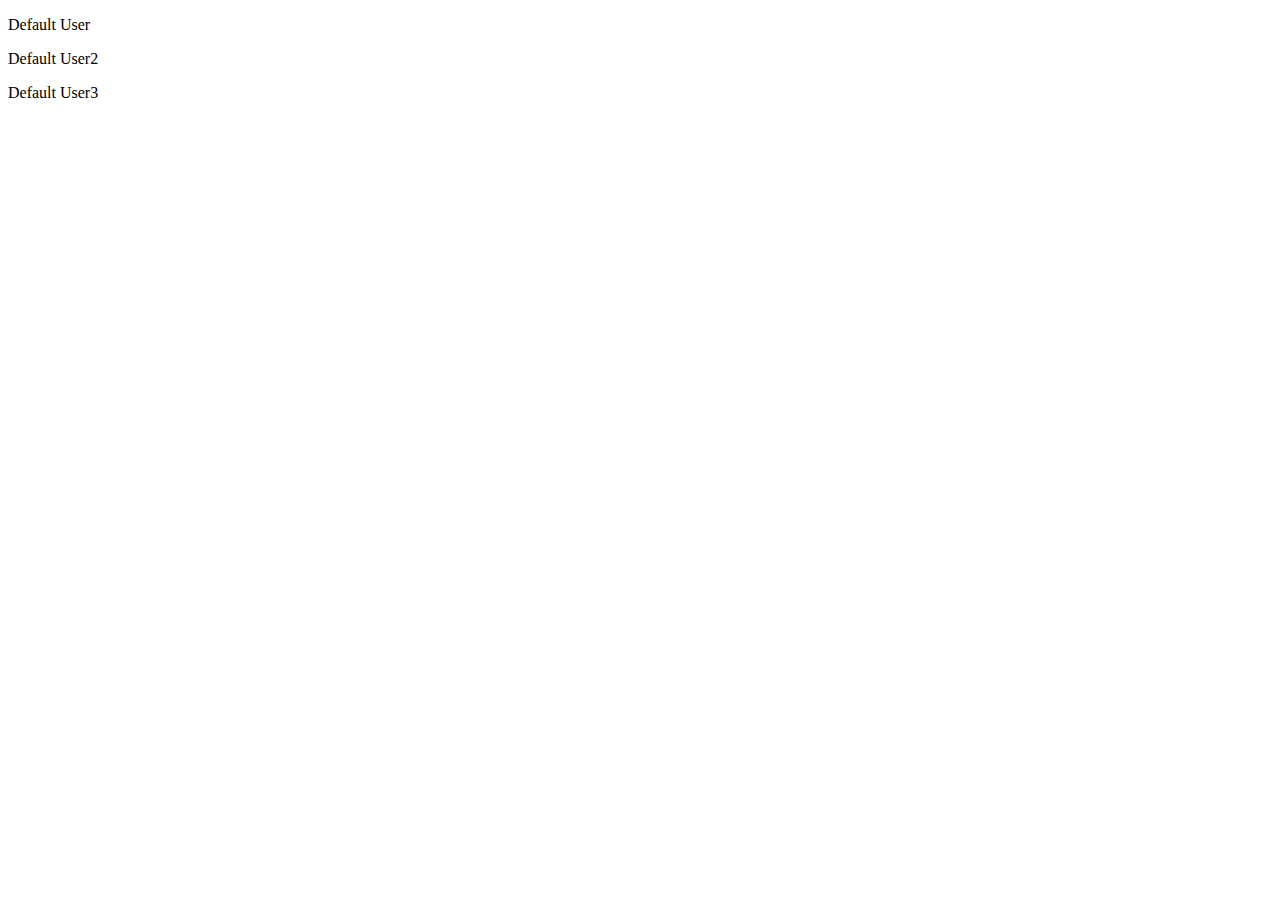
==== web-client/index.html @ 444305d0 "bored in my web design class: more web stuff" ====
<!DOCTYPE html>
<html>
<head>
	<title>Where's My Stuff?</title>
	<script type="text/javascript" src="./js/main.js"></script>
	<link rel="stylesheet" type="text/css" href="style.css">
</head>
<body onload="onLoad()">
	<div id="content">
		<!-- content -->
	</div>
</body>
</html>
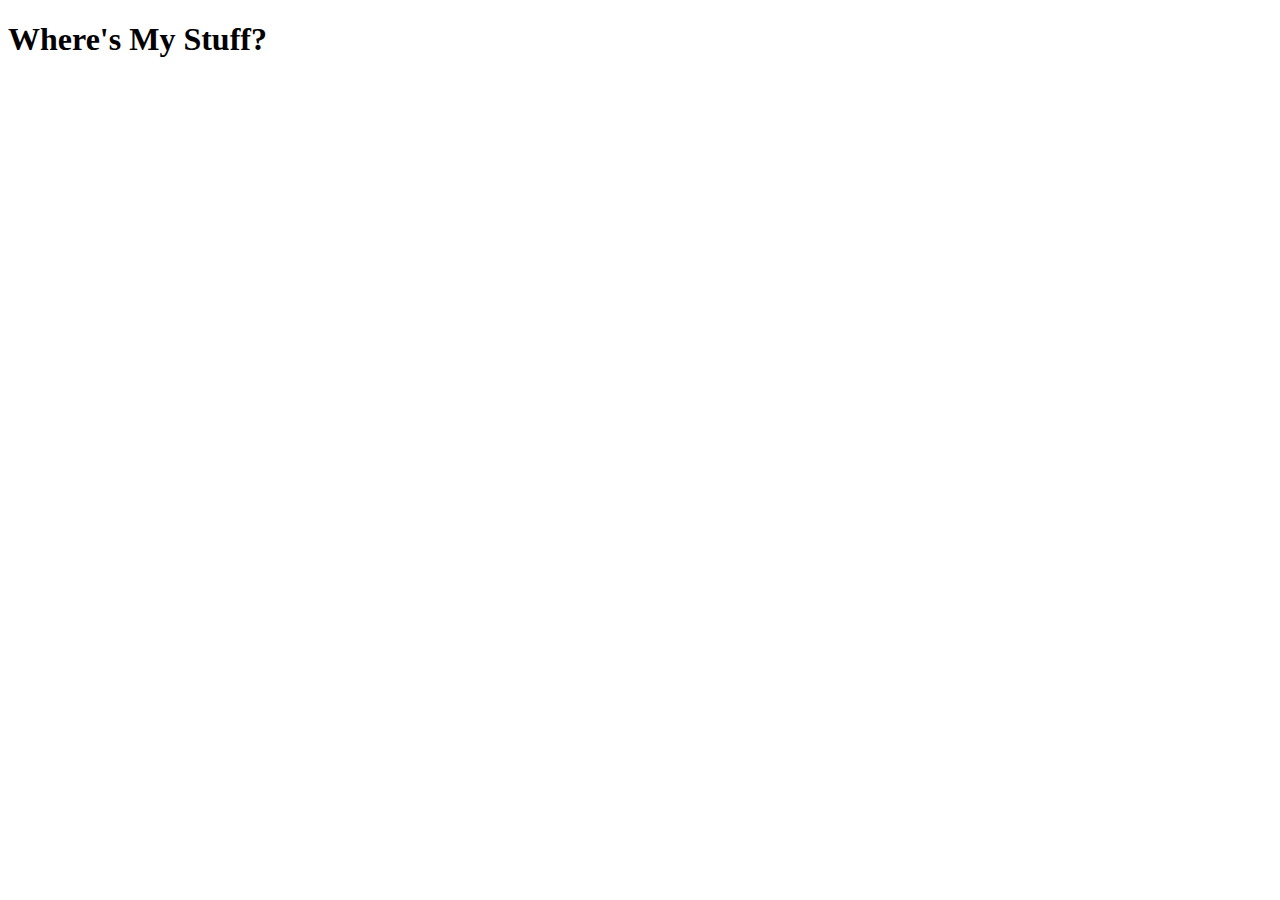
==== commit f951e833: "Merge branch 'master' of https://github.com/willbmartin/Wheres-My-Stuff" ====
--- a/web-client/index.html
+++ b/web-client/index.html
@@ -6,8 +6,9 @@
 	<link rel="stylesheet" type="text/css" href="style.css">
 </head>
 <body onload="onLoad()">
+	<h1>Where's My Stuff?</h1>
 	<div id="content">
-		<!-- content -->
+		<!-- content filled by main.js-->
 	</div>
 </body>
 </html>--- a/web-client/style.css
+++ b/web-client/style.css
@@ -0,0 +1,3 @@
+* {
+	
+}